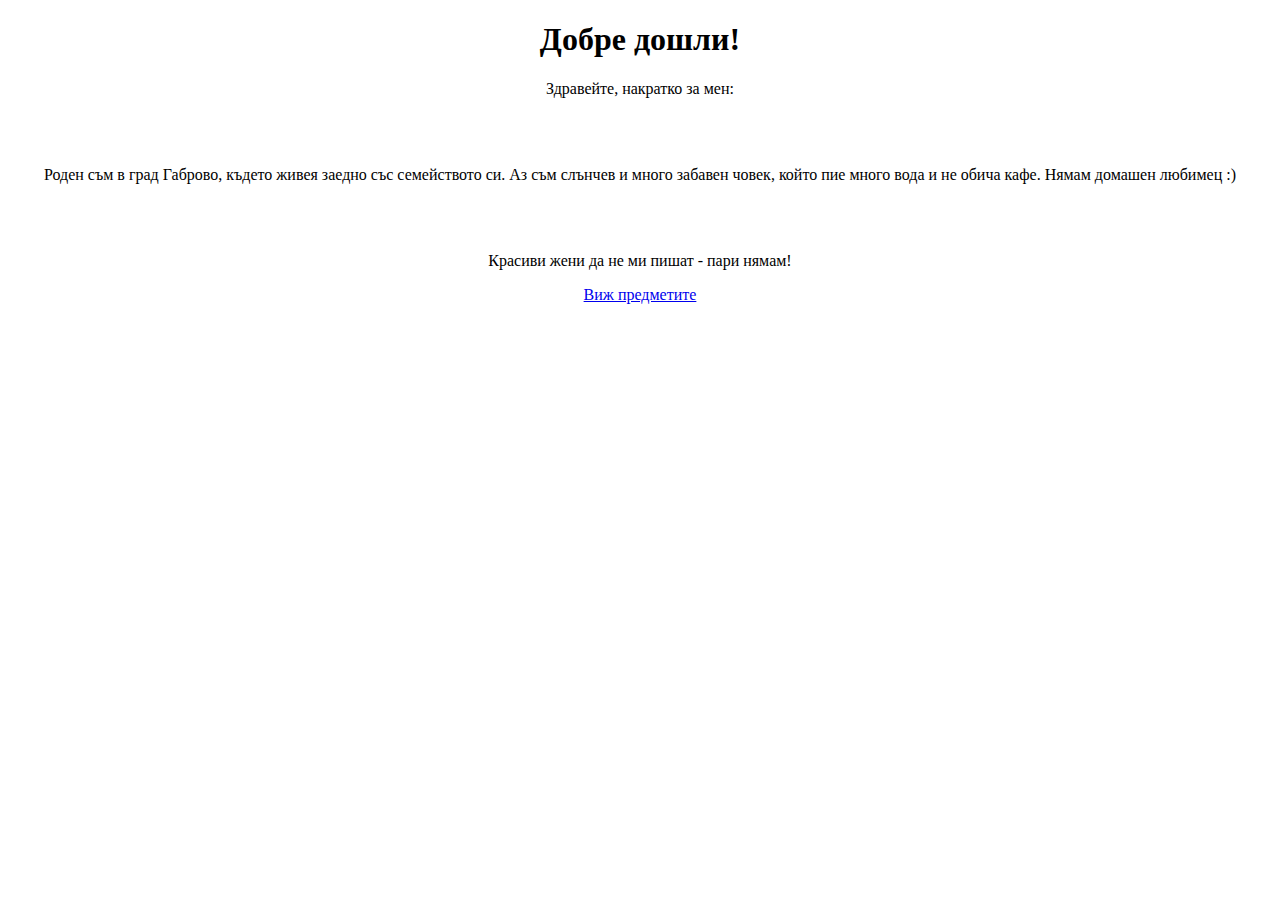
==== index.html @ 4b484cfe "center body" ====
<!DOCTYPE html>
<html>
<head>
 <link rel="stylesheet" type="text/css" href="style.css">
<title>Svetlozar's site</title>
</head>

<body> 
<center> <h1 class="oblique">Добре дошли!</h1></center>
  <center><p>Здравейте, накратко за мен: </p></center>
  <br><br>
  <center><p>Роден съм в град Габрово, където живея заедно със семейството си. Аз съм слънчев и много забавен човек, който пие много вода и не обича кафе. Нямам домашен любимец :)</p></center>
  <br><br>
  <center><p class = "warning" ><font-size = "14">Красиви жени да не ми пишат - пари нямам!</font></p></center>

 
 <center><a href="major-degree.html">Виж предметите</a></center>
</body>
</html>
---- style.css ----
body.p {
    font-family: "Times New Roman", Times, serif;
}
p.oblique {
    font-style: oblique;
}
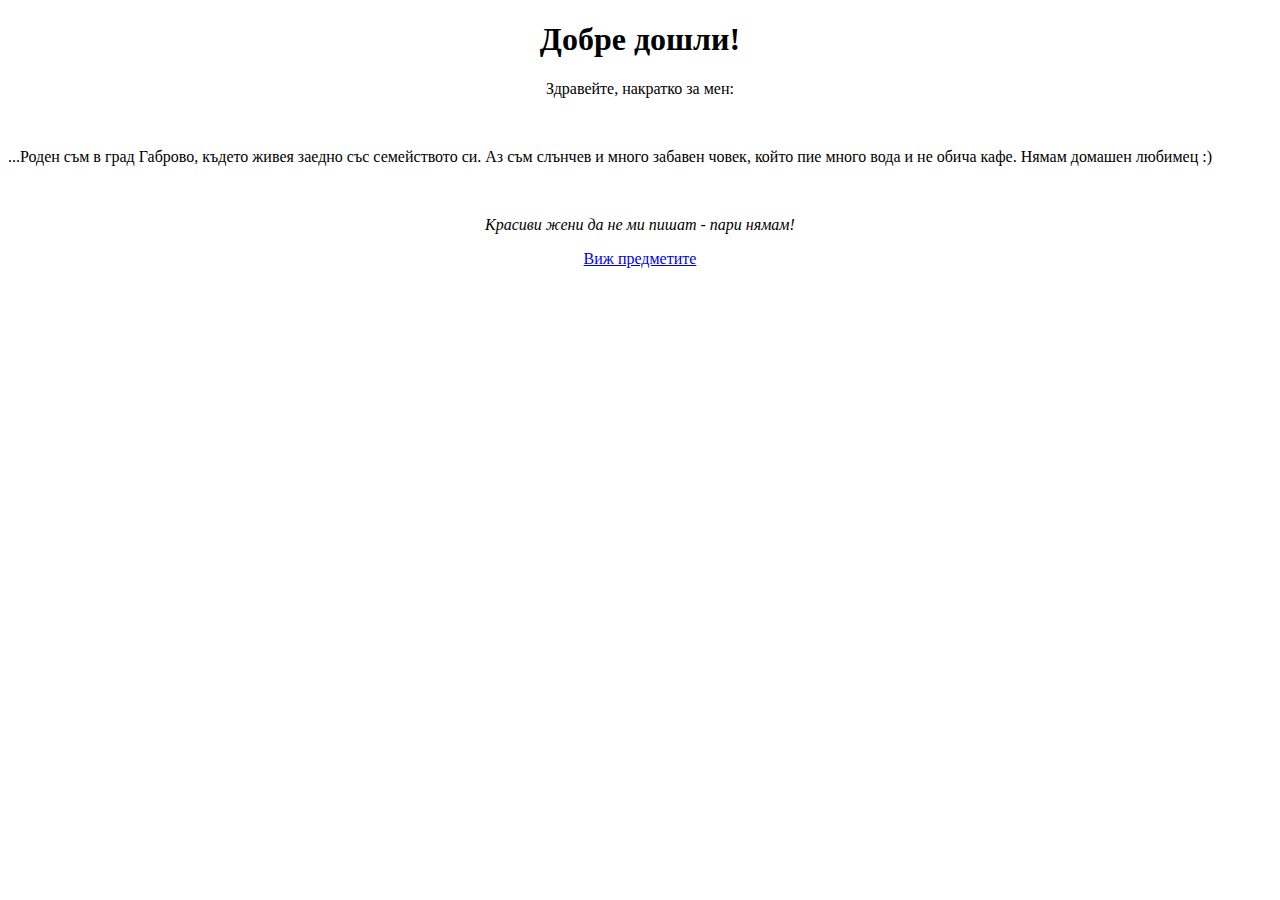
==== commit cd905d69: "a" ====
--- a/index.html
+++ b/index.html
@@ -8,9 +8,8 @@
 <body> 
 <center> <h1 class="oblique">Добре дошли!</h1></center>
   <center><p>Здравейте, накратко за мен: </p></center>
-  <br><br>
-  <center><p>Роден съм в град Габрово, където живея заедно със семейството си. Аз съм слънчев и много забавен човек, който пие много вода и не обича кафе. Нямам домашен любимец :)</p></center>
-  <br><br>
+  <br>
+  <p>...Роден съм в град Габрово, където живея заедно със семейството си. Аз съм слънчев и много забавен човек, който пие много вода и не обича кафе. Нямам домашен любимец :)</p>  <br>
   <center><p class = "warning" ><font-size = "14">Красиви жени да не ми пишат - пари нямам!</font></p></center>
 
  
--- a/style.css
+++ b/style.css
@@ -4,3 +4,7 @@
 p.oblique {
     font-style: oblique;
 }
+p.warning {
+  font-style: italic;
+  font-size: 30 px;
+}
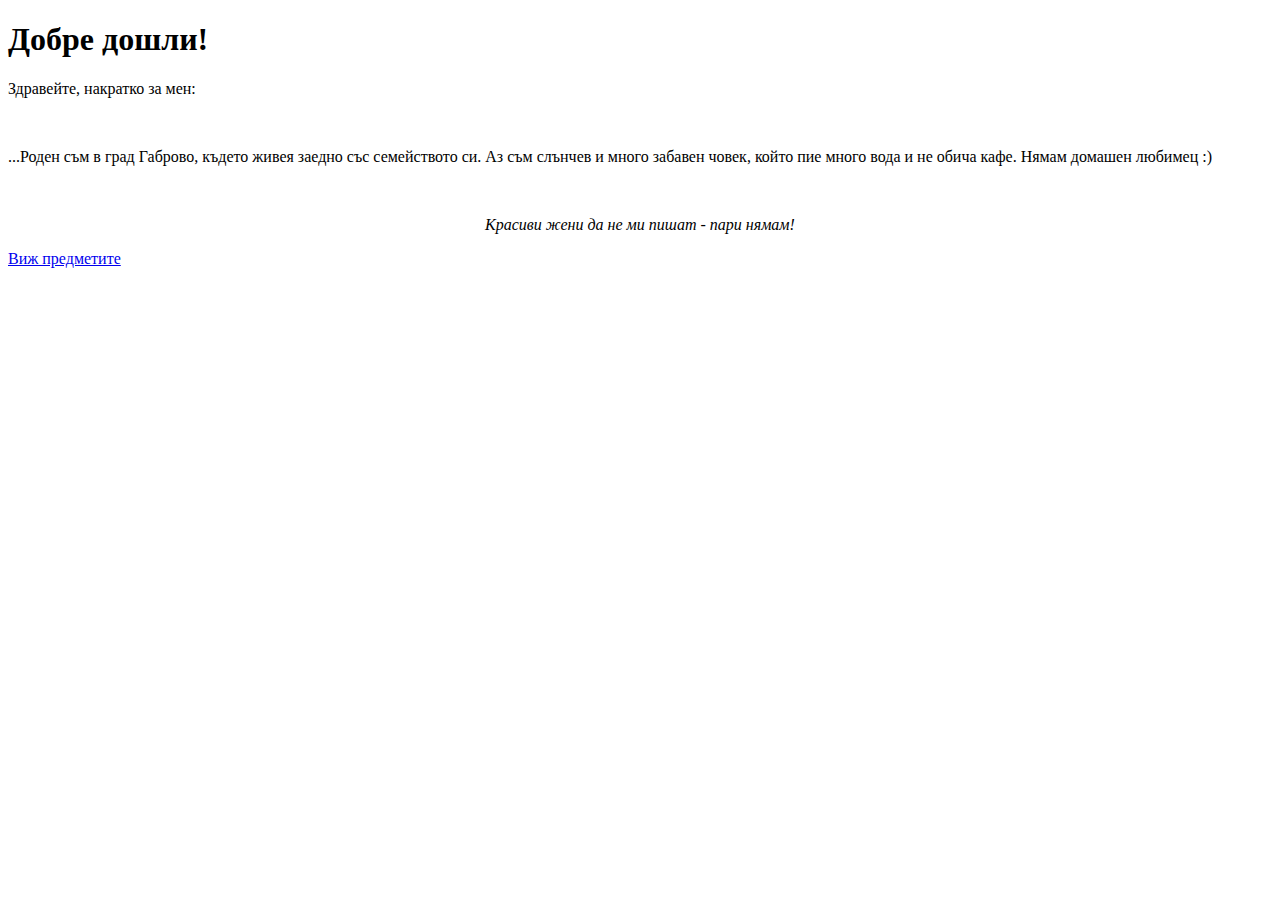
==== commit c393db52: "center" ====
--- a/index.html
+++ b/index.html
@@ -6,13 +6,13 @@
 </head>
 
 <body> 
-<center> <h1 class="oblique">Добре дошли!</h1></center>
-  <center><p>Здравейте, накратко за мен: </p></center>
+ <h1 class="oblique">Добре дошли!</h1>
+  <p>Здравейте, накратко за мен: </p>
   <br>
   <p>...Роден съм в град Габрово, където живея заедно със семейството си. Аз съм слънчев и много забавен човек, който пие много вода и не обича кафе. Нямам домашен любимец :)</p>  <br>
-  <center><p class = "warning" ><font-size = "14">Красиви жени да не ми пишат - пари нямам!</font></p></center>
+  <p class = "warning" ><font-size = "14">Красиви жени да не ми пишат - пари нямам!</font></p>
 
  
- <center><a href="major-degree.html">Виж предметите</a></center>
+ <a href="major-degree.html">Виж предметите</a>
 </body>
 </html>
--- a/style.css
+++ b/style.css
@@ -1,10 +1,13 @@
 body.p {
     font-family: "Times New Roman", Times, serif;
+    text-align: center;
 }
 p.oblique {
     font-style: oblique;
+    text-align: center;
 }
 p.warning {
   font-style: italic;
   font-size: 30 px;
+  text-align: center;
 }
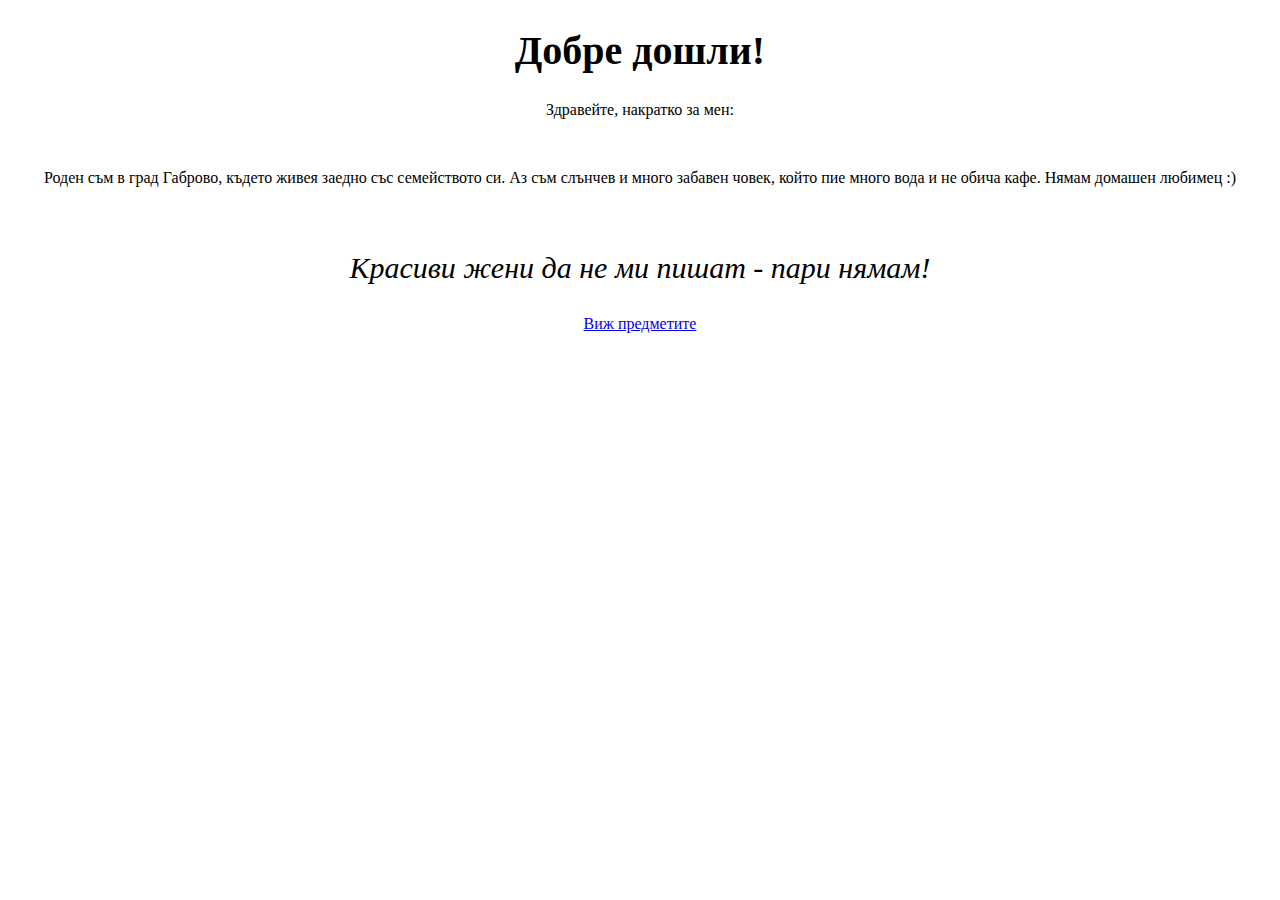
==== commit b069888e: "Update index.html" ====
--- a/index.html
+++ b/index.html
@@ -5,12 +5,12 @@
 <title>Svetlozar's site</title>
 </head>
 
-<body> 
+<body class = "center" style="background-color:C390D4;"> 
  <h1 class="oblique">Добре дошли!</h1>
   <p>Здравейте, накратко за мен: </p>
   <br>
-  <p>...Роден съм в град Габрово, където живея заедно със семейството си. Аз съм слънчев и много забавен човек, който пие много вода и не обича кафе. Нямам домашен любимец :)</p>  <br>
-  <p class = "warning" ><font-size = "14">Красиви жени да не ми пишат - пари нямам!</font></p>
+  <p>Роден съм в град Габрово, където живея заедно със семейството си. Аз съм слънчев и много забавен човек, който пие много вода и не обича кафе. Нямам домашен любимец :)</p>  <br>
+  <p class = "warning" >Красиви жени да не ми пишат - пари нямам!</p>
 
  
  <a href="major-degree.html">Виж предметите</a>
--- a/style.css
+++ b/style.css
@@ -1,13 +1,27 @@
 body.p {
     font-family: "Times New Roman", Times, serif;
     text-align: center;
+    font-size: 20px;
 }
 p.oblique {
     font-style: oblique;
     text-align: center;
+    font-size: 20px;
 }
 p.warning {
   font-style: italic;
-  font-size: 30 px;
+  font-size: 30px;
   text-align: center;
 }
+
+h1{
+	text-align: center;
+	font-size: 40px;
+}
+body.center {
+   text-align: center;
+}
+body.normal
+{
+  text-align: left;
+}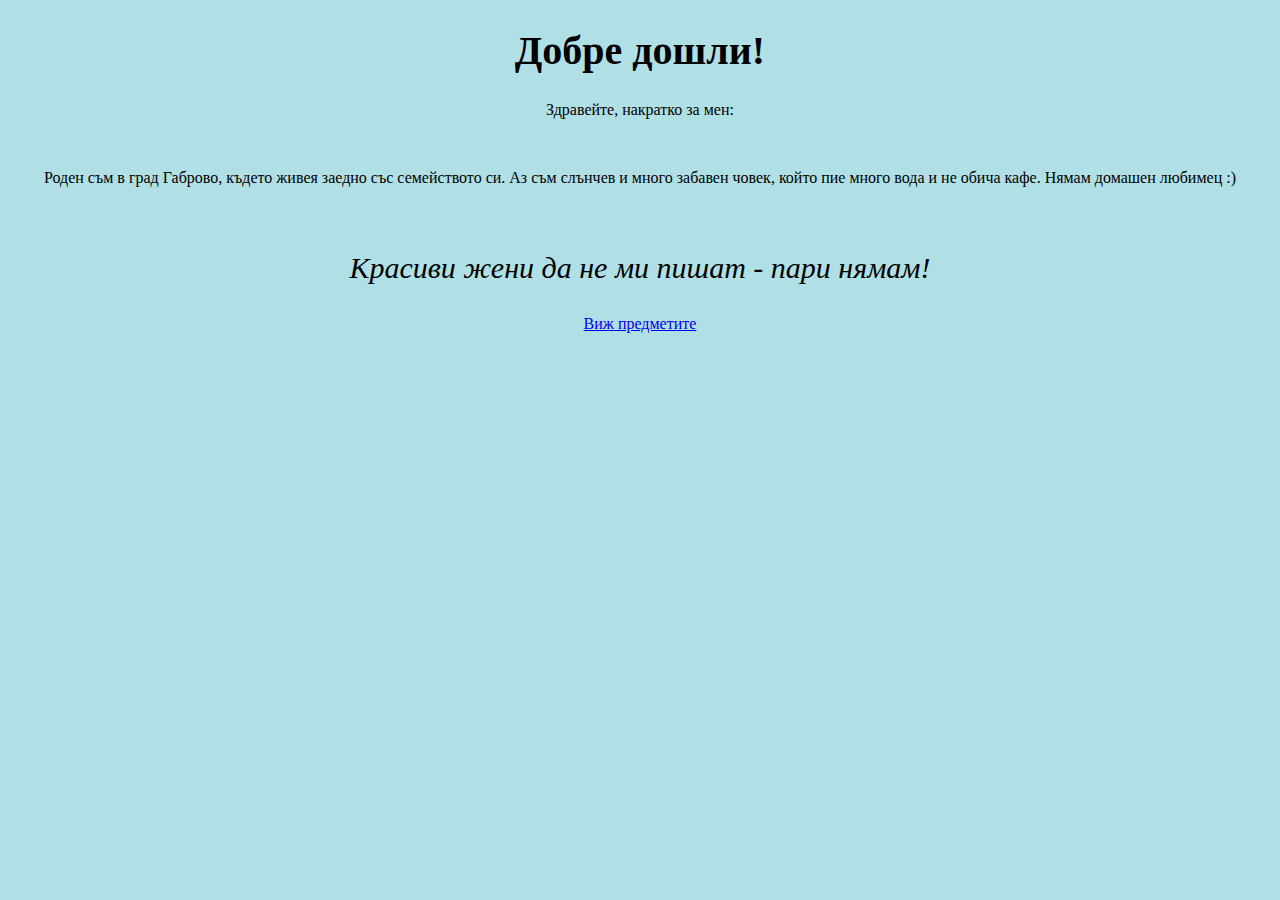
==== commit b681675c: "Update index.html" ====
--- a/index.html
+++ b/index.html
@@ -5,7 +5,7 @@
 <title>Svetlozar's site</title>
 </head>
 
-<body class = "center" style="background-color:C390D4;"> 
+<body class = "center" style="background-color:powderblue;"> 
  <h1 class="oblique">Добре дошли!</h1>
   <p>Здравейте, накратко за мен: </p>
   <br>
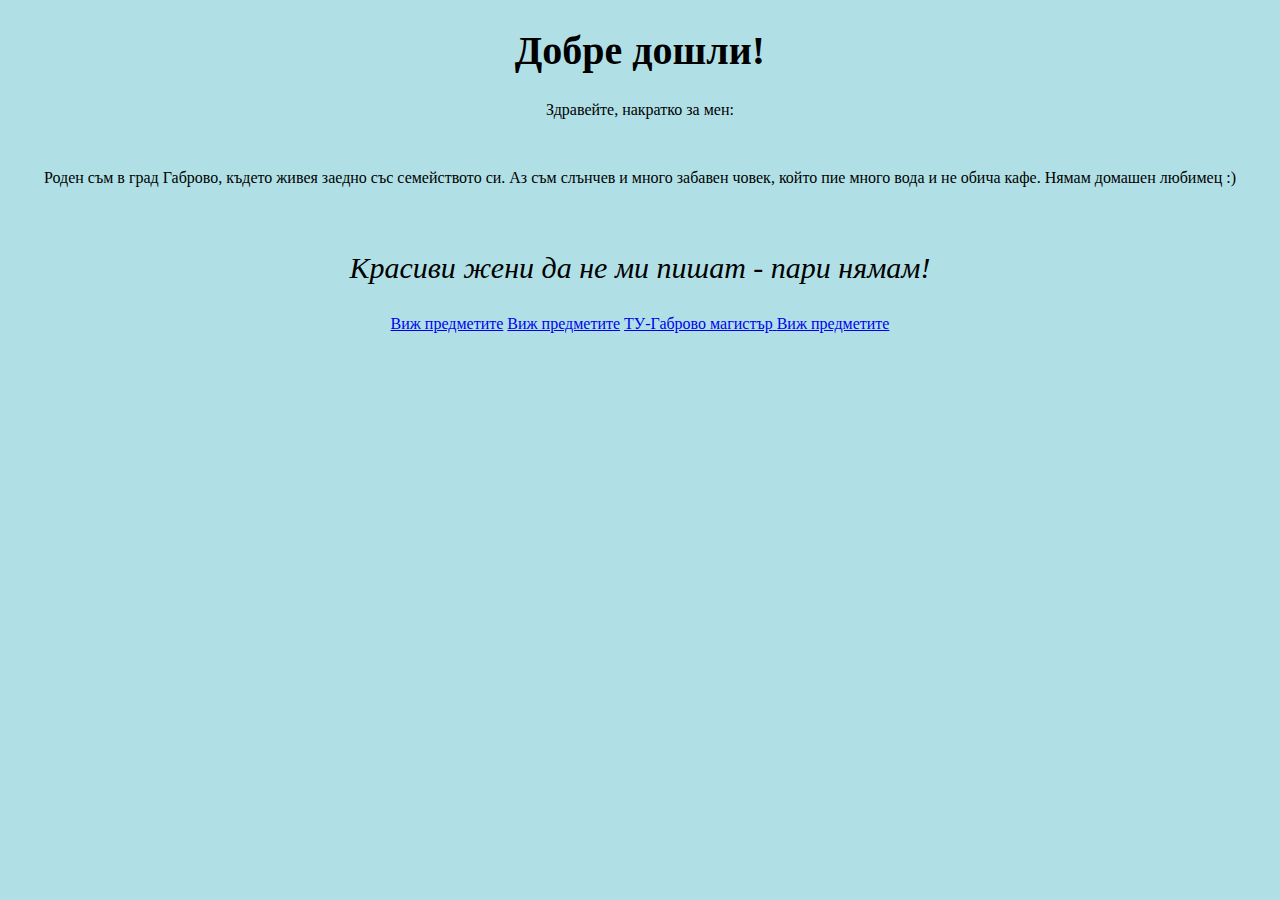
==== commit 6950ea0a: "Update index.html" ====
--- a/index.html
+++ b/index.html
@@ -12,7 +12,9 @@
   <p>Роден съм в град Габрово, където живея заедно със семейството си. Аз съм слънчев и много забавен човек, който пие много вода и не обича кафе. Нямам домашен любимец :)</p>  <br>
   <p class = "warning" >Красиви жени да не ми пишат - пари нямам!</p>
 
- 
+ <a href="major-degree.html">Виж предметите</a>
+ <a href="major-degree.html">Виж предметите</a>
+ <a href="https://svetlyobg.github.io/tugab.github.io/syllabus.html"> ТУ-Габрово магистър</а>
  <a href="major-degree.html">Виж предметите</a>
 </body>
 </html>
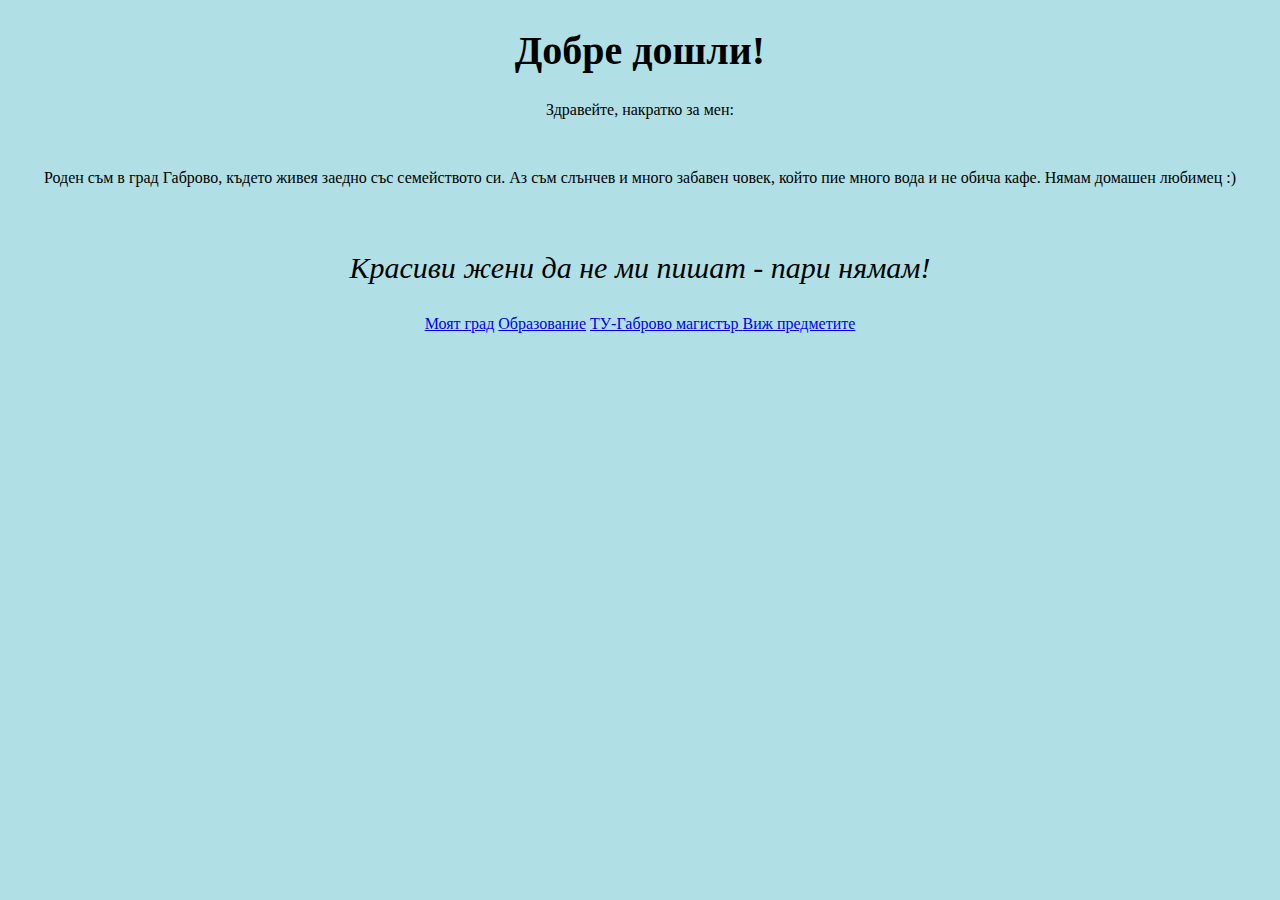
==== commit 6ccc039c: "Update index.html" ====
--- a/index.html
+++ b/index.html
@@ -12,8 +12,8 @@
   <p>Роден съм в град Габрово, където живея заедно със семейството си. Аз съм слънчев и много забавен човек, който пие много вода и не обича кафе. Нямам домашен любимец :)</p>  <br>
   <p class = "warning" >Красиви жени да не ми пишат - пари нямам!</p>
 
- <a href="major-degree.html">Виж предметите</a>
- <a href="major-degree.html">Виж предметите</a>
+ <a href="https://github.com/svetlyobg/svetlozar.github.io/blob/master/gabrovo.html">Моят град</a>
+ <a href="https://github.com/svetlyobg/svetlozar.github.io/blob/master/education.html">Образование</a>
  <a href="https://svetlyobg.github.io/tugab.github.io/syllabus.html"> ТУ-Габрово магистър</а>
  <a href="major-degree.html">Виж предметите</a>
 </body>
